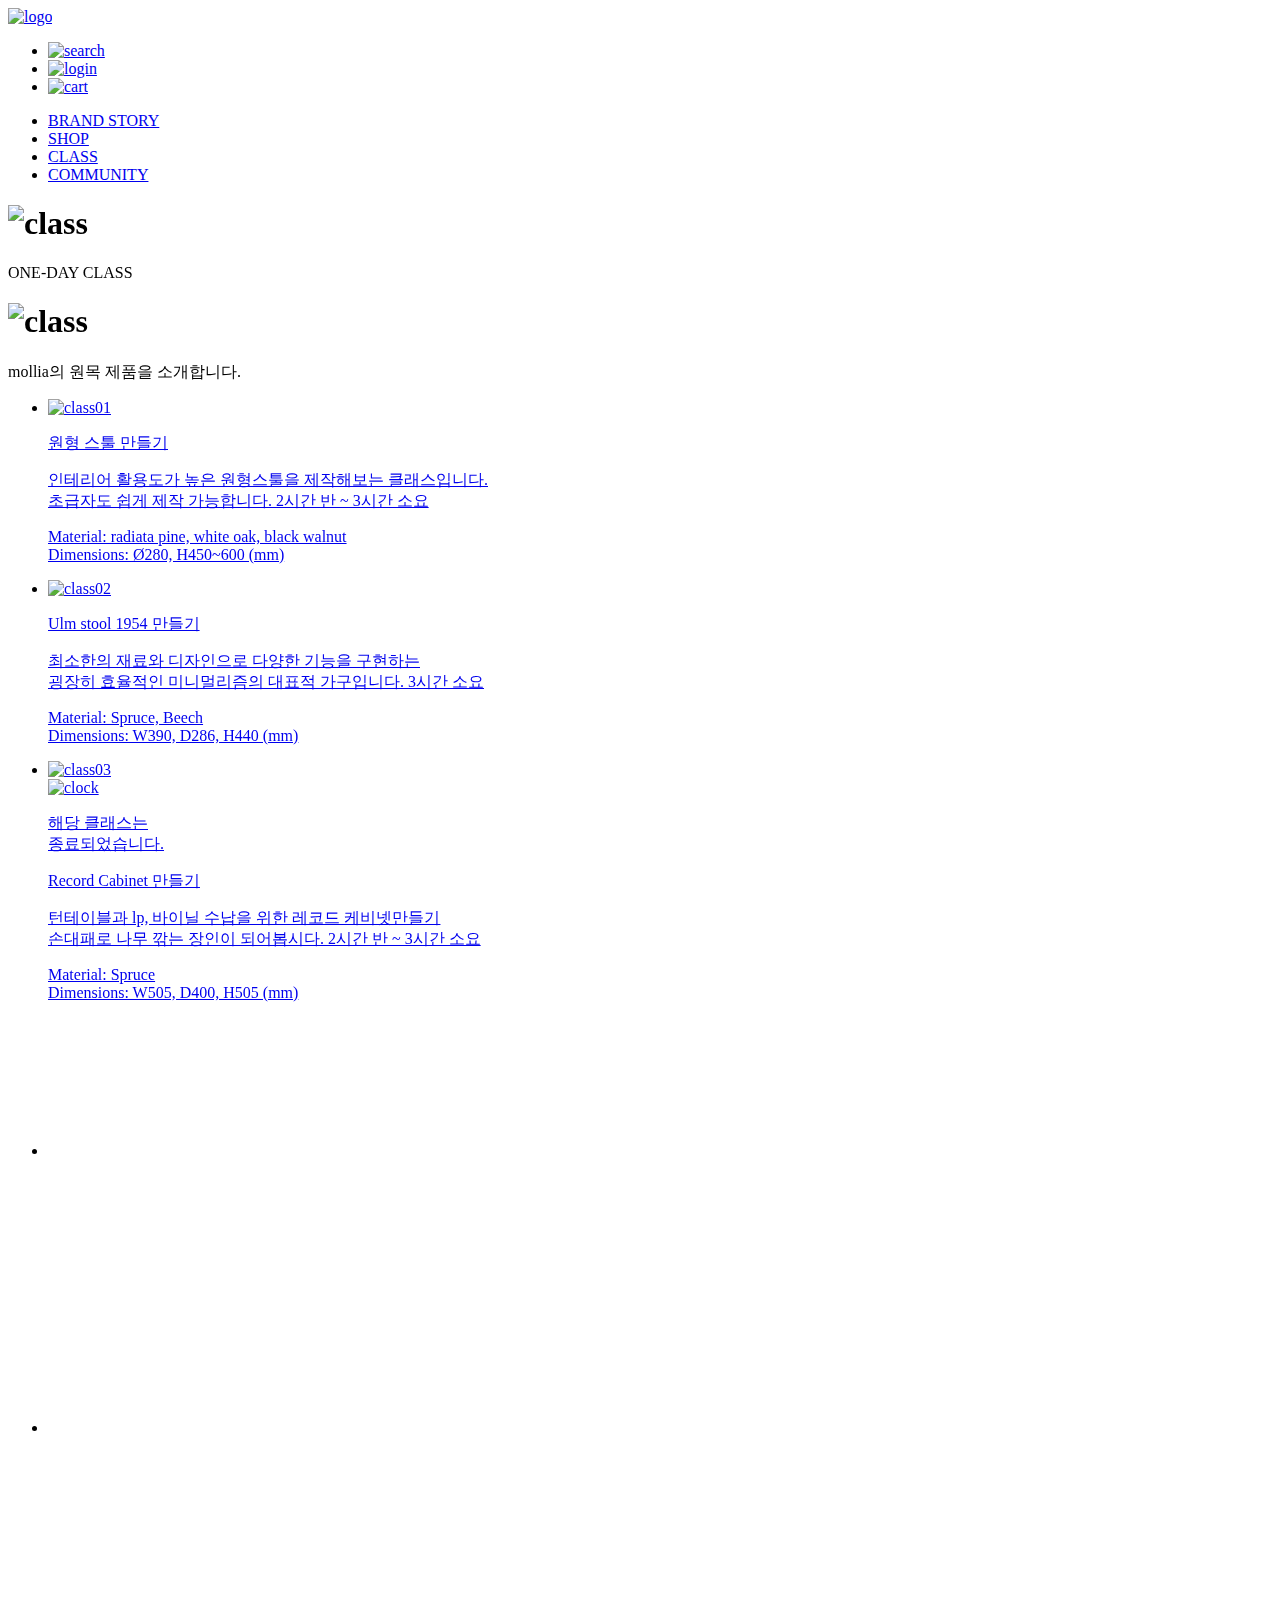
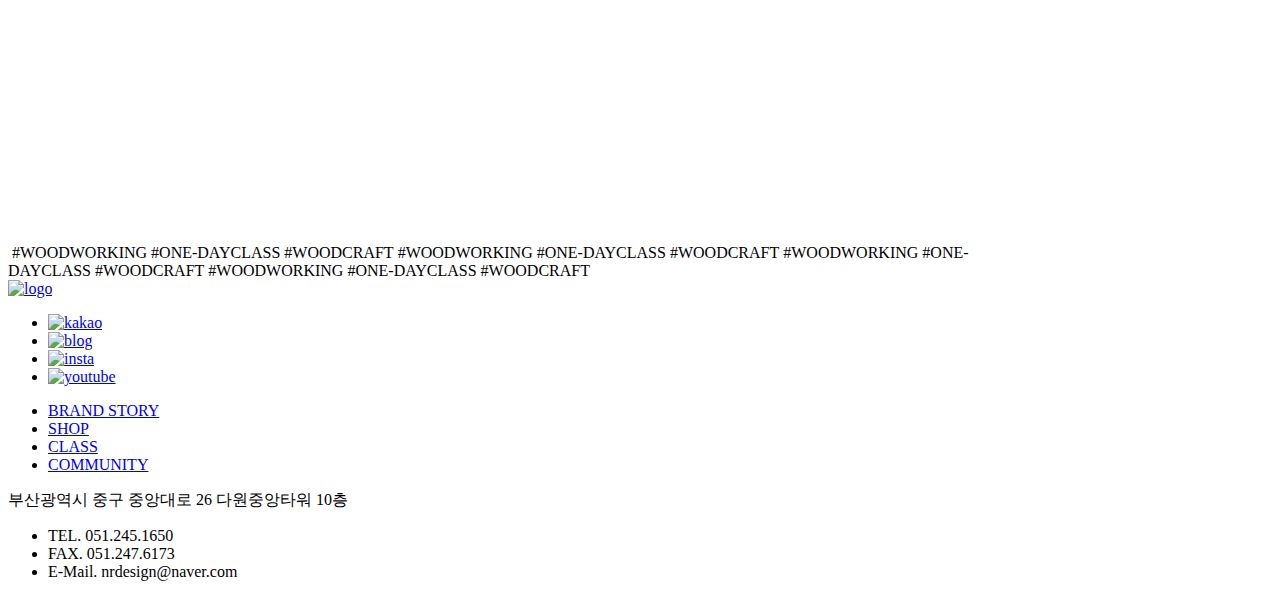
==== sub/sub3.html @ b746700b "Add files via upload" ====
<!DOCTYPE html>
<html lang="ko">

<head>
    <meta charset="UTF-8">
    <meta http-equiv="X-UA-Compatible" content="IE=edge">
    <meta name="viewport" content="width=1400">
    <link rel="icon" type="image/png" sizes="32x32" href="../image/favicon.png">
    <link rel="preconnect" href="https://fonts.googleapis.com">
    <link rel="preconnect" href="https://fonts.gstatic.com" crossorigin>
    <link rel="preconnect" href="https://fonts.googleapis.com">
    <link rel="preconnect" href="https://fonts.gstatic.com" crossorigin>
    <link href="https://fonts.googleapis.com/css2?family=Kanit:ital@1&family=Noto+Sans+KR&display=swap"
        rel="stylesheet">
    <title>mollia</title>
    <link rel="stylesheet" href="../css/style_sub3.css">
    <link href="https://unpkg.com/aos@2.3.1/dist/aos.css" rel="stylesheet">
</head>

<body>

    <div id="fixed">
        <div id="header_wrap"><!--header_S-->
            <div class="header">
                <a href="../index.html" class="logo"><img src="../image/header/header_gnb_logo[120_32].png"
                        alt="logo"></a>
                <ul class="top_link">
                    <li><a href="#"><img src="../image/header/header-icon_search[2].png" alt="search"></a></li>
                    <li><a href="#"><img src="../image/header/header-icon_login[2].png" alt="login"></a></li>
                    <li><a href="#"><img src="../image/header/header-icon_cart[2].png" alt="cart"></a></li>
                </ul>
            </div>
            <div class="header_link">
                <ul class="gnb">
                    <li><a href="../sub/sub1.html">BRAND STORY</a></li>
                    <li><a href="../sub/sub2.html">SHOP</a></li>
                    <li><a href="../sub/sub3.html" class="on">CLASS</a></li>
                    <li><a href="../sub/sub4.html">COMMUNITY</a></li>
                </ul>
            </div>
        </div><!--header_E-->
    </div>

    <div id="main_wrap"><!--main_S-->
        <div id="main">
            <div class="main_text" data-aos="fade-up" data-aos-duration="1500">
                <h1 class="main-category_title">
                    <img src="../image/sub3_class/main/title.png" alt="class">
                </h1>
                <p class="main-category_line">
                </p>
                <p class="main-category_sub">
                    ONE-DAY CLASS
                </p>
            </div>
        </div>
    </div><!--main_E-->

    <div id="class">
        <h1 class="category">
            <img src="../image/sub3_class/class/title.png" alt="class" data-aos="fade-up" data-aos-duration="1500">
        </h1>
        <p class="category_sub" data-aos="fade-up" data-aos-duration="1500">
            mollia의 원목 제품을 소개합니다.
        </p>
        <p class="category_line" data-aos="fade-up" data-aos-duration="1500">
        </p>
        <ul class="arc_list">
            <li data-aos="fade-up" data-aos-duration="500">
                <a href="javascript:return false;">
                    <div class="arc_list_pic">
                        <img src="../image/sub3_class/class/class_pic_01.jpg" alt="class01">
                    </div>
                    <div class="arc_list_text">
                        <p class="arc_list_text_title">
                            원형 스툴 만들기
                        </p>
                        <p class="arc_list_text_sub">
                            인테리어 활용도가 높은 원형스툴을 제작해보는 클래스입니다.
                            <br>초급자도 쉽게 제작 가능합니다.
                            <span>2시간 반 ~ 3시간 소요</span>
                        </p>
                        <p class="arc_list_text_aid">
                            Material: radiata pine, white oak, black walnut
                            <br>Dimensions: Ø280, H450~600 (mm)
                        </p>
                    </div>
                </a>
            </li>
            <li data-aos="fade-up" data-aos-duration="1000">
                <a href="javascript:return false;">
                    <div class="arc_list_pic">
                        <img src="../image/sub3_class/class/class_pic_02.jpg" alt="class02">
                    </div>
                    <div class="arc_list_text">
                        <p class="arc_list_text_title">
                            Ulm stool 1954 만들기
                        </p>
                        <p class="arc_list_text_sub">
                            최소한의 재료와 디자인으로 다양한 기능을 구현하는
                            <br>굉장히 효율적인 미니멀리즘의 대표적 가구입니다.
                            <span>3시간 소요</span>
                        </p>
                        <p class="arc_list_text_aid">
                            Material: Spruce, Beech
                            <br>Dimensions: W390, D286, H440 (mm)
                        </p>
                    </div>
                </a>
            </li>
            <li data-aos="fade-up" data-aos-duration="1500">
                <a href="javascript:return false;">
                    <div class="arc_list_pic">
                        <img src="../image/sub3_class/class/class_pic_03.jpg" alt="class03">
                    </div>
                    <div class="arc_list_pic_cover">
                        <img src="../image/sub3_class/class/clock_icon.png" alt="clock">
                        <p>
                            해당 클래스는
                            <br>종료되었습니다.
                        </p>
                    </div>
                    <div class="arc_list_text">
                        <p class="arc_list_text_title">
                            Record Cabinet 만들기
                        </p>
                        <p class="arc_list_text_sub">
                            턴테이블과 lp, 바이닐 수납을 위한 레코드 케비넷만들기
                            <br>손대패로 나무 깎는 장인이 되어봅시다.
                            <span>2시간 반 ~ 3시간 소요</span>
                        </p>
                        <p class="arc_list_text_aid">
                            Material: Spruce
                            <br>Dimensions: W505, D400, H505 (mm)
                        </p>
                    </div>
                </a>
            </li>
        </ul>
    </div>

    <div id="coming-soon_wrap"><!--coming-soon_S-->
        <div id="coming-soon">
            <h1 class="category" data-aos="fade-up" data-aos-duration="1500">
                <img src="../image/sub3_class/coming-soon/title.png" alt="coming-soon">
            </h1>
            <p class="category_sub" data-aos="fade-up" data-aos-duration="1500">
                mollia의 오픈 예정인 class를 소개합니다.
            </p>
            <p class="category_line" data-aos="fade-up" data-aos-duration="1500">
            </p>
            <ul class="coming-soon_list">
                <li>
                    <div class="coming-soon_list_text coming-soon_list_left" data-aos="fade-right" data-aos-duration="1000">
                        <h1>
                            우드카빙
                        </h1>
                        <p>
                            나무가 주는 자연 그대로의 따스한 느낌,
                            <br>마음 정화의 상징인 우드카빙 클래스로 초대합니다.
                        </p>
                        <p>
                            누구나 자연과 가까이 머물길 고대하지만,
                            <br>바쁜 현대 일상 속에서 자연을 찾아 떠나기엔 한계가 있어요.
                            <br>이럴 때 내 손에서 자연 그대로의 나무 감촉을 느끼고,
                            <br>우리 집 감성 소품을 제작할 수 있는 "우드카빙"을 추천합니다.
                        </p>
                        <div class="open_box">
                            4월 28일 오픈 예정
                        </div>
                    </div>
                    <div class="coming-soon_list_pic" data-aos="fade-left" data-aos-duration="1000">
                        <p class="coming-soon_list_pic_back pink"></p>
                        <img src="../image/sub3_class/coming-soon/coming-soon_pic_01.jpg" alt="class_pic"
                            class="class_pic01">
                        <img src="../image/sub3_class/coming-soon/coming-soon_logo[403_110].png" alt="class_pic_logo"
                            class="class_logo">
                    </div>
                </li>
                <li>
                    <div class="coming-soon_list_pic" data-aos="fade-right" data-aos-duration="1000">
                        <p class="coming-soon_list_pic_back beige"></p>
                        <img src="../image/sub3_class/coming-soon/coming-soon_pic_02.jpg" alt="class_pic"
                            class="class_pic02">
                    </div>
                    <div class="coming-soon_list_text coming-soon_list_right" data-aos="fade-left" data-aos-duration="1000">
                        <h1>
                            캠핑소품편
                        </h1>
                        <p>
                            요즘 대세인 홈캠핑, 차박, 글램핑!
                            <br>사랑하는 사람들과 보내는 시간인 만큼, 감성 가득하고 예쁘면 더 좋겠죠?
                        </p>
                        <p>
                            직접 만든 원목 소품과 함께하면 캠핑의 재미도 감성도 두 배가 될 거예요. </p>
                        <div class="open_box">
                            5월 7일 오픈 예정
                        </div>
                    </div>
                </li>
            </ul>
        </div>
    </div><!--coming-soon_E-->

    <div id="instagram_wrap">
        <div id="instagram">
            <h1 class="category" data-aos="fade-up" data-aos-duration="1500">
                <img src="../image/sub3_class/instagram/title.png" alt="instagram">
            </h1>
            <p class="category_sub" data-aos="fade-up" data-aos-duration="1500">
                mollia class 후기를 남겨주세요.
            </p>
            <p class="category_line" data-aos="fade-up" data-aos-duration="1500">
            </p>
            <ul class="instagram_list" data-aos="fade-down" data-aos-duration="1000">
                <li>
                    <a href="javascript:return false;">
                        <img src="../image/sub3_class/instagram/instagram_pic_01.jpg" alt="instagram_pic_01" class="pic_hover">
                    </a>
                </li>
                <li>
                    <a href="javascript:return false;">
                        <img src="../image/sub3_class/instagram/instagram_pic_02.jpg" alt="instagram_pic_02" class="pic_hover">
                    </a>
                </li>
                <li>
                    <a href="javascript:return false;">
                        <img src="../image/sub3_class/instagram/instagram_pic_03.jpg" alt="instagram_pic_03" class="pic_hover">
                    </a>
                </li>
                <li>
                    <a href="javascript:return false;">
                        <img src="../image/sub3_class/instagram/instagram_pic_04.jpg" alt="instagram_pic_04" class="pic_hover">
                    </a>
                </li>
            </ul>
        </div>
    </div>

    <div id="text">
        <div class="animated-title">
            <div class="track">
                <div class="content">
                    &nbsp;#WOODWORKING&nbsp;#ONE-DAYCLASS&nbsp;#WOODCRAFT&nbsp;#WOODWORKING&nbsp;#ONE-DAYCLASS&nbsp;#WOODCRAFT&nbsp;#WOODWORKING&nbsp;#ONE-DAYCLASS&nbsp;#WOODCRAFT&nbsp;#WOODWORKING&nbsp;#ONE-DAYCLASS&nbsp;#WOODCRAFT
                </div>
            </div>
        </div>
    </div>

    <div id="footer_wrap"><!--footer_S-->
        <div id="footer">
            <div class="footer_link_wrap">
                <a href="../index.html" class="logo">
                    <img src="../image/footer/footer_logo[220_28].png" alt="logo">
                </a>
                <ul class="footer_sns">
                    <li>
                        <a href="javascript:return false;" class="footer_sns01">
                            <img src="../image/footer/footer_sns-kakao[37].png" alt="kakao">
                        </a>
                    </li>
                    <li>
                        <a href="javascript:return false;" class="footer_sns02">
                            <img src="../image/footer/footer_sns-naver[37].png" alt="blog">
                        </a>
                    </li>
                    <li>
                        <a href="javascript:return false;" class="footer_sns03">
                            <img src="../image/footer/footer_sns-insta[37].png" alt="insta">
                        </a>
                    </li>
                    <li>
                        <a href="javascript:return false;" class="footer_sns04">
                            <img src="../image/footer/footer_sns-youtube[37].png" alt="youtube">
                        </a>
                    </li>
                </ul>
            </div>
            <div class="footer_nav_wrap">
                <ul class="footer_nav">
                    <li><a href="../sub/sub1.html">BRAND STORY</a></li>
                    <li><a href="../sub/sub2.html">SHOP</a></li>
                    <li><a href="../sub/sub3.html">CLASS</a></li>
                    <li><a href="../sub/sub4.html">COMMUNITY</a></li>
                </ul>
            </div>
            <div class="footer_infor">
                <p class="footer_infor_left">
                    부산광역시 중구 중앙대로 26 다원중앙타워 10층
                </p>
                <ul class="footer_infor_right">
                    <li>TEL. 051.245.1650</li>
                    <li>FAX. 051.247.6173</li>
                    <li>E-Mail. nrdesign@naver.com</li>
                </ul>
            </div>
        </div>
    </div><!--footer_E-->

    <script src="https://unpkg.com/aos@2.3.1/dist/aos.js"></script>
    <script>
        AOS.init();
    </script>

</body>

</html>
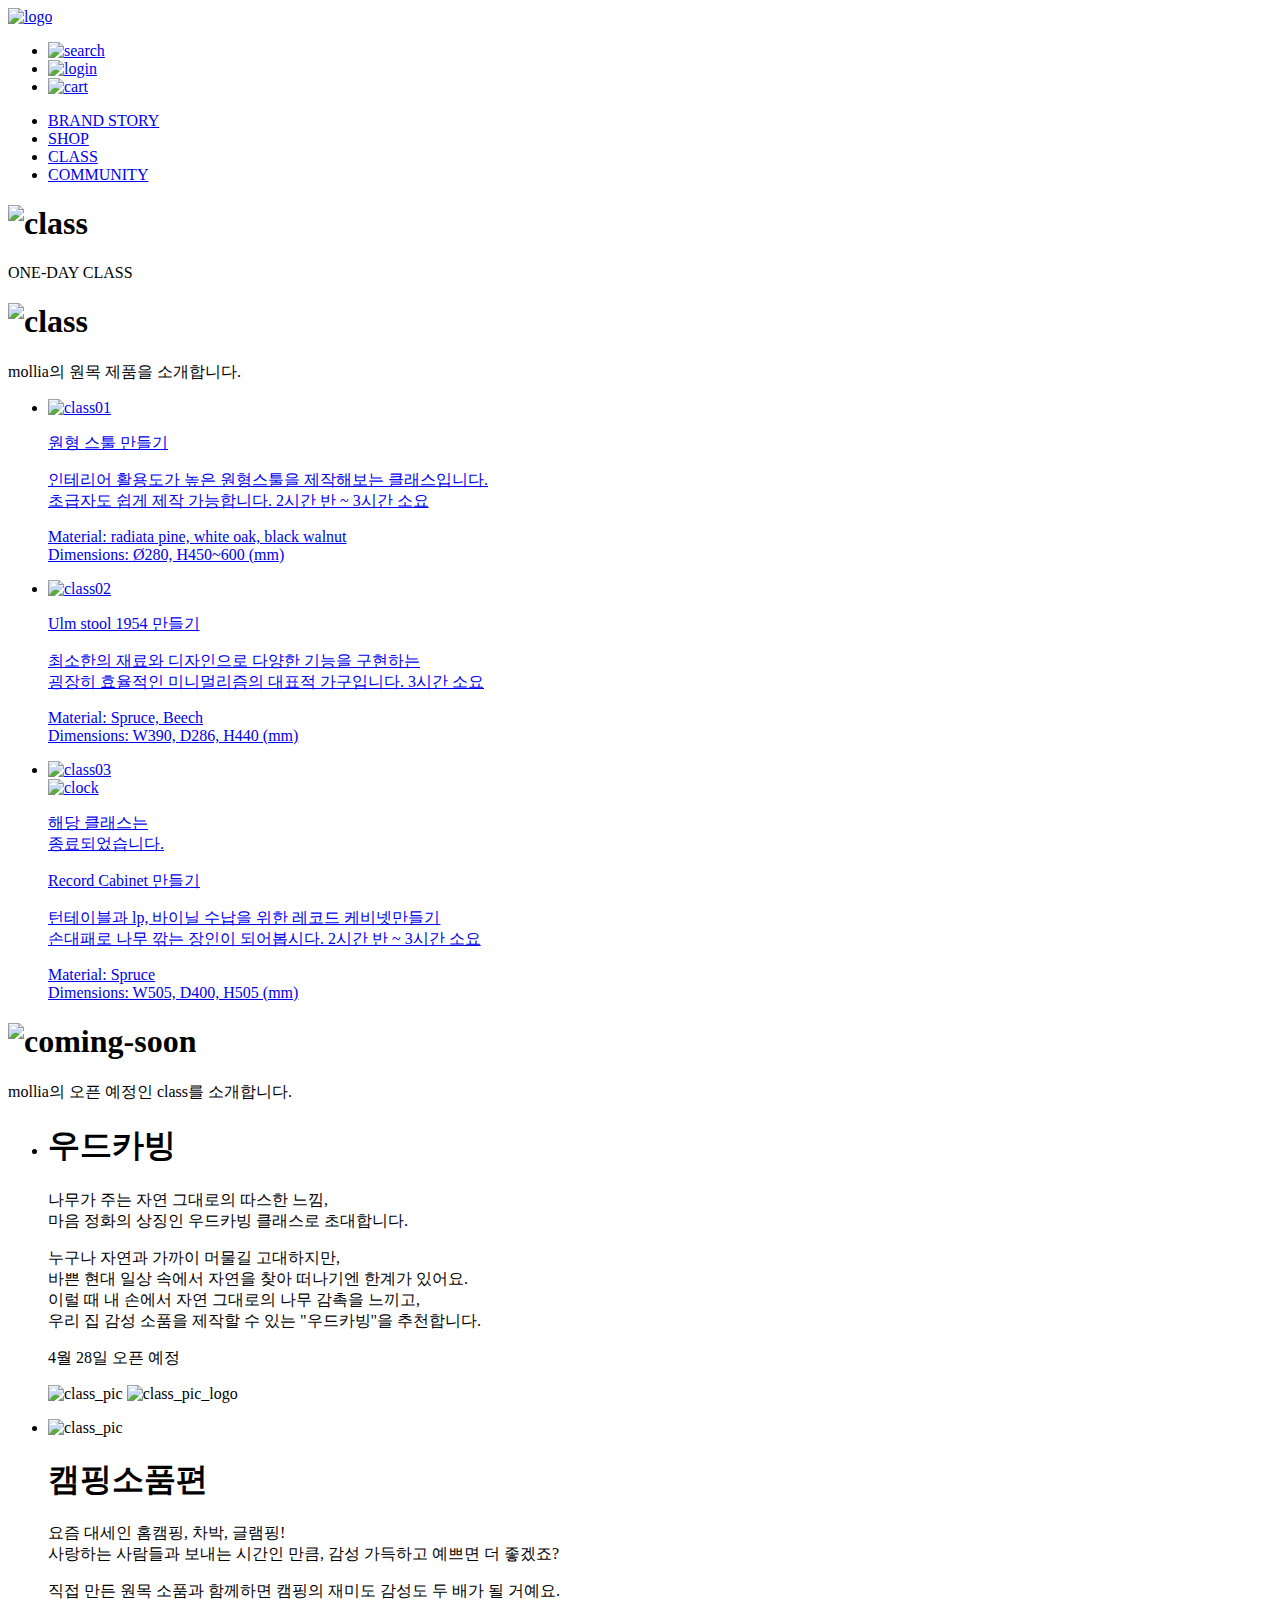
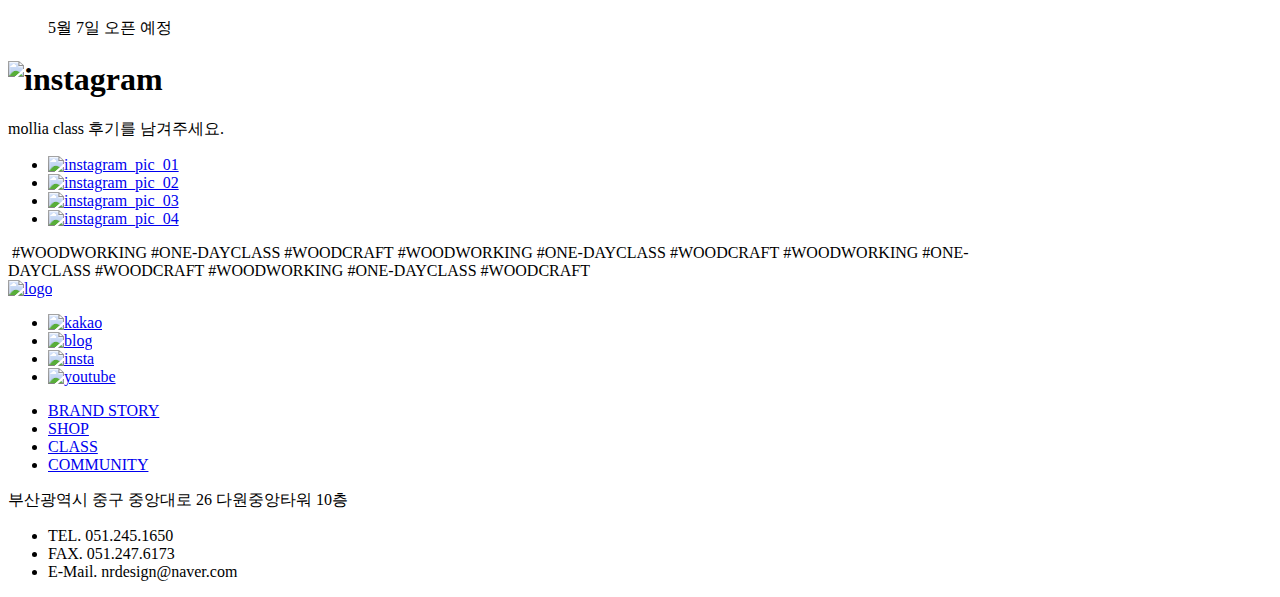
==== commit 2a3cd88d: "Add files via upload" ====
--- a/sub/sub3.html
+++ b/sub/sub3.html
@@ -14,7 +14,6 @@
         rel="stylesheet">
     <title>mollia</title>
     <link rel="stylesheet" href="../css/style_sub3.css">
-    <link href="https://unpkg.com/aos@2.3.1/dist/aos.css" rel="stylesheet">
 </head>
 
 <body>
@@ -43,7 +42,7 @@
 
     <div id="main_wrap"><!--main_S-->
         <div id="main">
-            <div class="main_text" data-aos="fade-up" data-aos-duration="1500">
+            <div class="main_text">
                 <h1 class="main-category_title">
                     <img src="../image/sub3_class/main/title.png" alt="class">
                 </h1>
@@ -58,15 +57,15 @@
 
     <div id="class">
         <h1 class="category">
-            <img src="../image/sub3_class/class/title.png" alt="class" data-aos="fade-up" data-aos-duration="1500">
+            <img src="../image/sub3_class/class/title.png" alt="class">
         </h1>
-        <p class="category_sub" data-aos="fade-up" data-aos-duration="1500">
+        <p class="category_sub">
             mollia의 원목 제품을 소개합니다.
         </p>
-        <p class="category_line" data-aos="fade-up" data-aos-duration="1500">
+        <p class="category_line">
         </p>
         <ul class="arc_list">
-            <li data-aos="fade-up" data-aos-duration="500">
+            <li>
                 <a href="javascript:return false;">
                     <div class="arc_list_pic">
                         <img src="../image/sub3_class/class/class_pic_01.jpg" alt="class01">
@@ -87,7 +86,7 @@
                     </div>
                 </a>
             </li>
-            <li data-aos="fade-up" data-aos-duration="1000">
+            <li>
                 <a href="javascript:return false;">
                     <div class="arc_list_pic">
                         <img src="../image/sub3_class/class/class_pic_02.jpg" alt="class02">
@@ -108,7 +107,7 @@
                     </div>
                 </a>
             </li>
-            <li data-aos="fade-up" data-aos-duration="1500">
+            <li>
                 <a href="javascript:return false;">
                     <div class="arc_list_pic">
                         <img src="../image/sub3_class/class/class_pic_03.jpg" alt="class03">
@@ -141,17 +140,17 @@
 
     <div id="coming-soon_wrap"><!--coming-soon_S-->
         <div id="coming-soon">
-            <h1 class="category" data-aos="fade-up" data-aos-duration="1500">
+            <h1 class="category">
                 <img src="../image/sub3_class/coming-soon/title.png" alt="coming-soon">
             </h1>
-            <p class="category_sub" data-aos="fade-up" data-aos-duration="1500">
+            <p class="category_sub">
                 mollia의 오픈 예정인 class를 소개합니다.
             </p>
-            <p class="category_line" data-aos="fade-up" data-aos-duration="1500">
+            <p class="category_line">
             </p>
             <ul class="coming-soon_list">
                 <li>
-                    <div class="coming-soon_list_text coming-soon_list_left" data-aos="fade-right" data-aos-duration="1000">
+                    <div class="coming-soon_list_text coming-soon_list_left">
                         <h1>
                             우드카빙
                         </h1>
@@ -169,7 +168,7 @@
                             4월 28일 오픈 예정
                         </div>
                     </div>
-                    <div class="coming-soon_list_pic" data-aos="fade-left" data-aos-duration="1000">
+                    <div class="coming-soon_list_pic">
                         <p class="coming-soon_list_pic_back pink"></p>
                         <img src="../image/sub3_class/coming-soon/coming-soon_pic_01.jpg" alt="class_pic"
                             class="class_pic01">
@@ -178,12 +177,12 @@
                     </div>
                 </li>
                 <li>
-                    <div class="coming-soon_list_pic" data-aos="fade-right" data-aos-duration="1000">
+                    <div class="coming-soon_list_pic">
                         <p class="coming-soon_list_pic_back beige"></p>
                         <img src="../image/sub3_class/coming-soon/coming-soon_pic_02.jpg" alt="class_pic"
                             class="class_pic02">
                     </div>
-                    <div class="coming-soon_list_text coming-soon_list_right" data-aos="fade-left" data-aos-duration="1000">
+                    <div class="coming-soon_list_text coming-soon_list_right">
                         <h1>
                             캠핑소품편
                         </h1>
@@ -204,15 +203,15 @@
 
     <div id="instagram_wrap">
         <div id="instagram">
-            <h1 class="category" data-aos="fade-up" data-aos-duration="1500">
+            <h1 class="category">
                 <img src="../image/sub3_class/instagram/title.png" alt="instagram">
             </h1>
-            <p class="category_sub" data-aos="fade-up" data-aos-duration="1500">
+            <p class="category_sub">
                 mollia class 후기를 남겨주세요.
             </p>
-            <p class="category_line" data-aos="fade-up" data-aos-duration="1500">
+            <p class="category_line">
             </p>
-            <ul class="instagram_list" data-aos="fade-down" data-aos-duration="1000">
+            <ul class="instagram_list">
                 <li>
                     <a href="javascript:return false;">
                         <img src="../image/sub3_class/instagram/instagram_pic_01.jpg" alt="instagram_pic_01" class="pic_hover">
@@ -296,12 +295,6 @@
             </div>
         </div>
     </div><!--footer_E-->
-
-    <script src="https://unpkg.com/aos@2.3.1/dist/aos.js"></script>
-    <script>
-        AOS.init();
-    </script>
-
 </body>
 
 </html>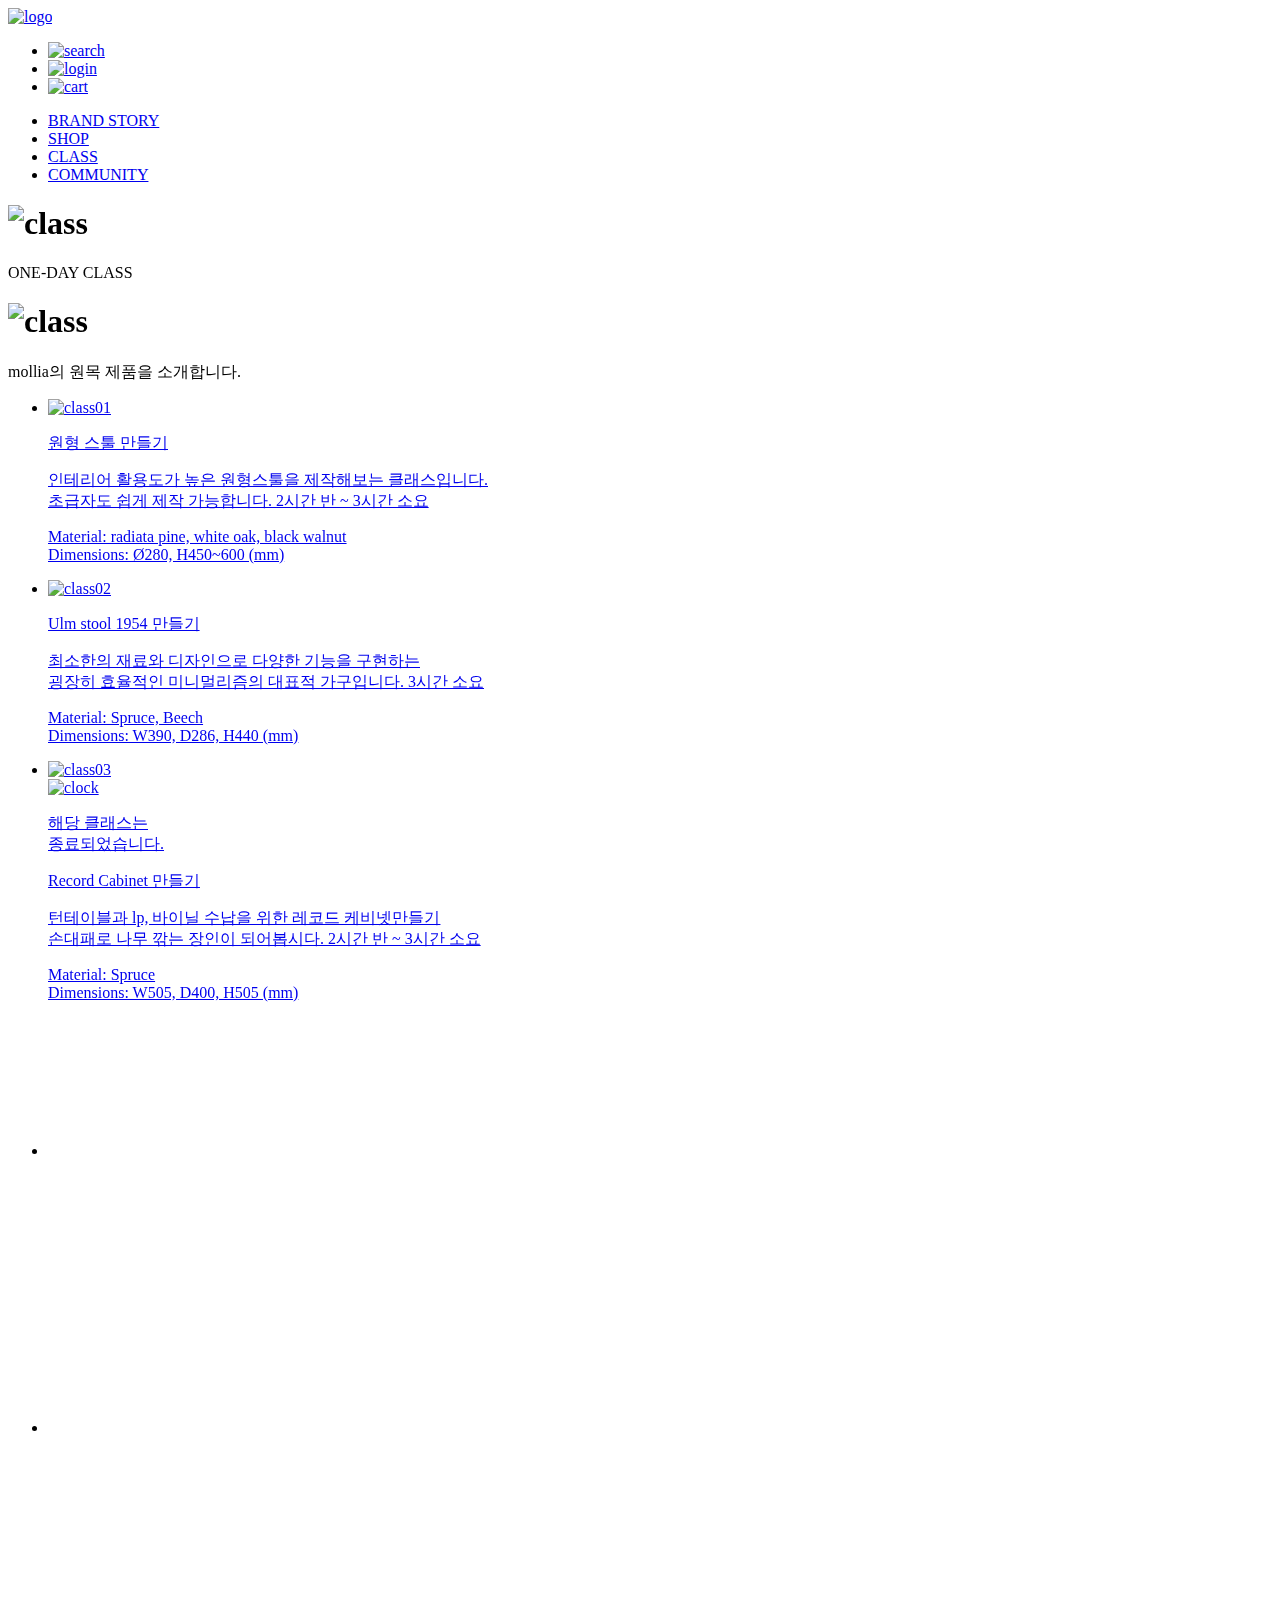
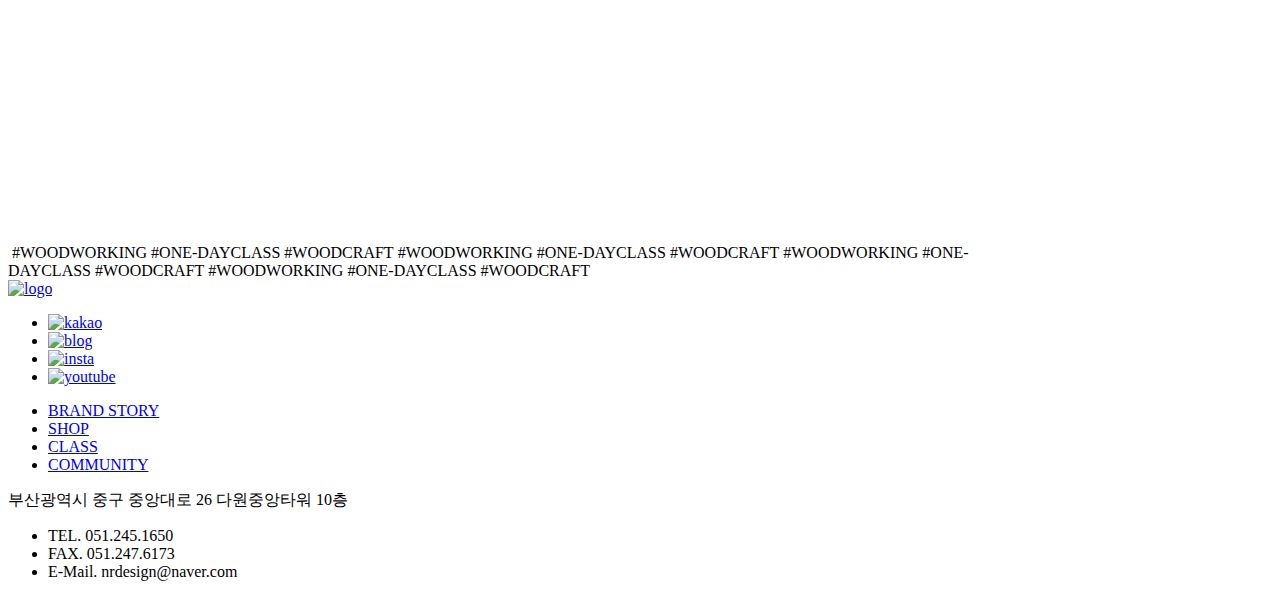
==== commit a47a41e9: "Add files via upload" ====
--- a/sub/sub3.html
+++ b/sub/sub3.html
@@ -14,6 +14,7 @@
         rel="stylesheet">
     <title>mollia</title>
     <link rel="stylesheet" href="../css/style_sub3.css">
+    <link href="https://unpkg.com/aos@2.3.1/dist/aos.css" rel="stylesheet">
 </head>
 
 <body>
@@ -42,7 +43,7 @@
 
     <div id="main_wrap"><!--main_S-->
         <div id="main">
-            <div class="main_text">
+            <div class="main_text" data-aos="fade-up" data-aos-duration="1500">
                 <h1 class="main-category_title">
                     <img src="../image/sub3_class/main/title.png" alt="class">
                 </h1>
@@ -57,15 +58,15 @@
 
     <div id="class">
         <h1 class="category">
-            <img src="../image/sub3_class/class/title.png" alt="class">
+            <img src="../image/sub3_class/class/title.png" alt="class" data-aos="fade-up" data-aos-duration="1500">
         </h1>
-        <p class="category_sub">
+        <p class="category_sub" data-aos="fade-up" data-aos-duration="1500">
             mollia의 원목 제품을 소개합니다.
         </p>
-        <p class="category_line">
+        <p class="category_line" data-aos="fade-up" data-aos-duration="1500">
         </p>
         <ul class="arc_list">
-            <li>
+            <li data-aos="fade-up" data-aos-duration="500">
                 <a href="javascript:return false;">
                     <div class="arc_list_pic">
                         <img src="../image/sub3_class/class/class_pic_01.jpg" alt="class01">
@@ -86,7 +87,7 @@
                     </div>
                 </a>
             </li>
-            <li>
+            <li data-aos="fade-up" data-aos-duration="1000">
                 <a href="javascript:return false;">
                     <div class="arc_list_pic">
                         <img src="../image/sub3_class/class/class_pic_02.jpg" alt="class02">
@@ -107,7 +108,7 @@
                     </div>
                 </a>
             </li>
-            <li>
+            <li data-aos="fade-up" data-aos-duration="1500">
                 <a href="javascript:return false;">
                     <div class="arc_list_pic">
                         <img src="../image/sub3_class/class/class_pic_03.jpg" alt="class03">
@@ -140,17 +141,17 @@
 
     <div id="coming-soon_wrap"><!--coming-soon_S-->
         <div id="coming-soon">
-            <h1 class="category">
+            <h1 class="category" data-aos="fade-up" data-aos-duration="1500">
                 <img src="../image/sub3_class/coming-soon/title.png" alt="coming-soon">
             </h1>
-            <p class="category_sub">
+            <p class="category_sub" data-aos="fade-up" data-aos-duration="1500">
                 mollia의 오픈 예정인 class를 소개합니다.
             </p>
-            <p class="category_line">
+            <p class="category_line" data-aos="fade-up" data-aos-duration="1500">
             </p>
             <ul class="coming-soon_list">
                 <li>
-                    <div class="coming-soon_list_text coming-soon_list_left">
+                    <div class="coming-soon_list_text coming-soon_list_left" data-aos="fade-right" data-aos-duration="1000">
                         <h1>
                             우드카빙
                         </h1>
@@ -168,7 +169,7 @@
                             4월 28일 오픈 예정
                         </div>
                     </div>
-                    <div class="coming-soon_list_pic">
+                    <div class="coming-soon_list_pic" data-aos="fade-left" data-aos-duration="1000">
                         <p class="coming-soon_list_pic_back pink"></p>
                         <img src="../image/sub3_class/coming-soon/coming-soon_pic_01.jpg" alt="class_pic"
                             class="class_pic01">
@@ -177,12 +178,12 @@
                     </div>
                 </li>
                 <li>
-                    <div class="coming-soon_list_pic">
+                    <div class="coming-soon_list_pic" data-aos="fade-right" data-aos-duration="1000">
                         <p class="coming-soon_list_pic_back beige"></p>
                         <img src="../image/sub3_class/coming-soon/coming-soon_pic_02.jpg" alt="class_pic"
                             class="class_pic02">
                     </div>
-                    <div class="coming-soon_list_text coming-soon_list_right">
+                    <div class="coming-soon_list_text coming-soon_list_right" data-aos="fade-left" data-aos-duration="1000">
                         <h1>
                             캠핑소품편
                         </h1>
@@ -203,15 +204,15 @@
 
     <div id="instagram_wrap">
         <div id="instagram">
-            <h1 class="category">
+            <h1 class="category" data-aos="fade-up" data-aos-duration="1500">
                 <img src="../image/sub3_class/instagram/title.png" alt="instagram">
             </h1>
-            <p class="category_sub">
+            <p class="category_sub" data-aos="fade-up" data-aos-duration="1500">
                 mollia class 후기를 남겨주세요.
             </p>
-            <p class="category_line">
+            <p class="category_line" data-aos="fade-up" data-aos-duration="1500">
             </p>
-            <ul class="instagram_list">
+            <ul class="instagram_list" data-aos="fade-down" data-aos-duration="1000">
                 <li>
                     <a href="javascript:return false;">
                         <img src="../image/sub3_class/instagram/instagram_pic_01.jpg" alt="instagram_pic_01" class="pic_hover">
@@ -295,6 +296,12 @@
             </div>
         </div>
     </div><!--footer_E-->
+
+    <script src="https://unpkg.com/aos@2.3.1/dist/aos.js"></script>
+    <script>
+        AOS.init();
+    </script>
+
 </body>
 
 </html>